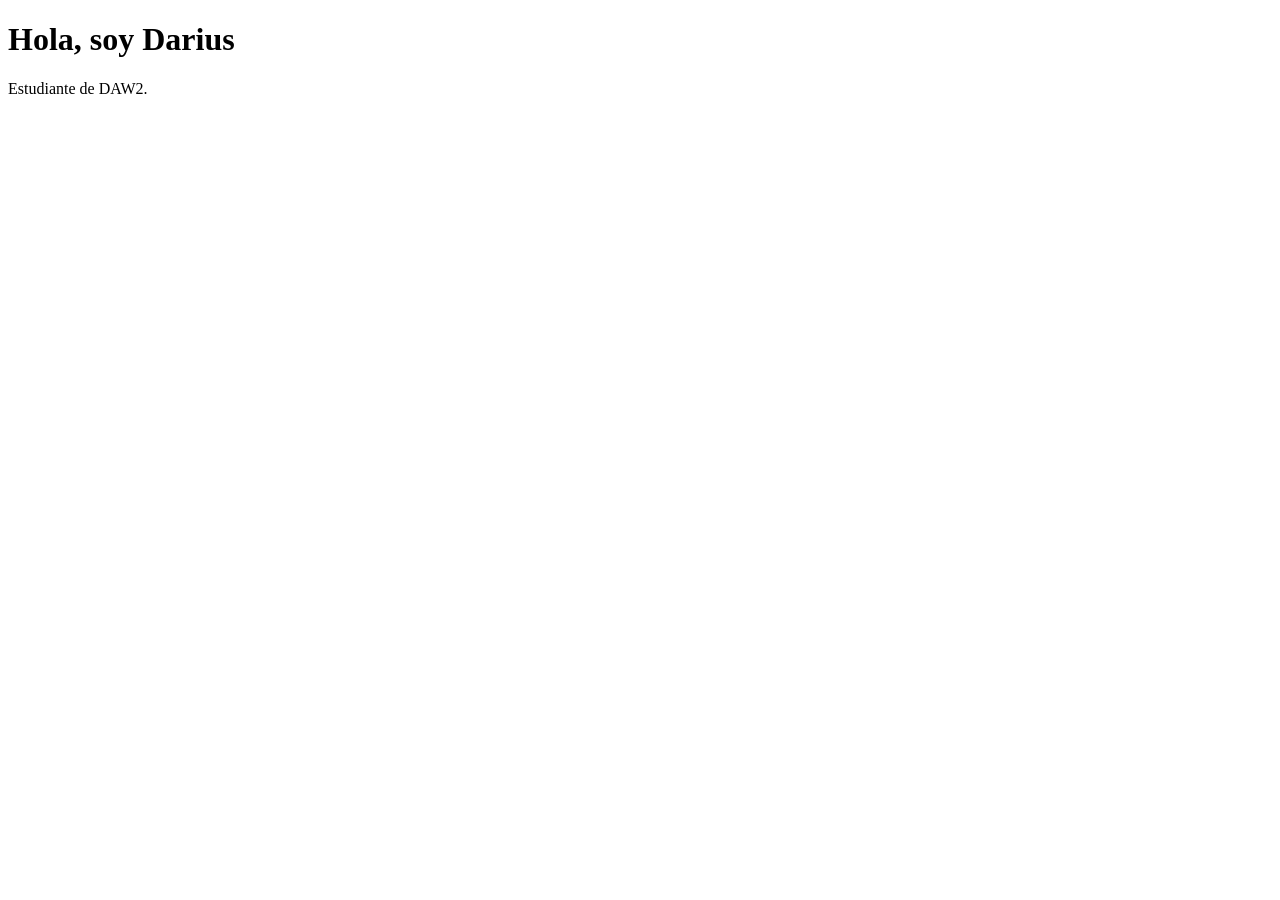
==== index.html @ e773baf8 "feat: add index page" ====
<!doctype html>
<html lang="es">
  <head>
    <meta charset="UTF-8" />
    <title>Portfolio de Darius</title>
    <link rel="stylesheet" href="css/styles.css" />
  </head>
  <body>
    <h1>Hola, soy Darius</h1>
    <p>Estudiante de DAW2.</p>
  </body>
</html>
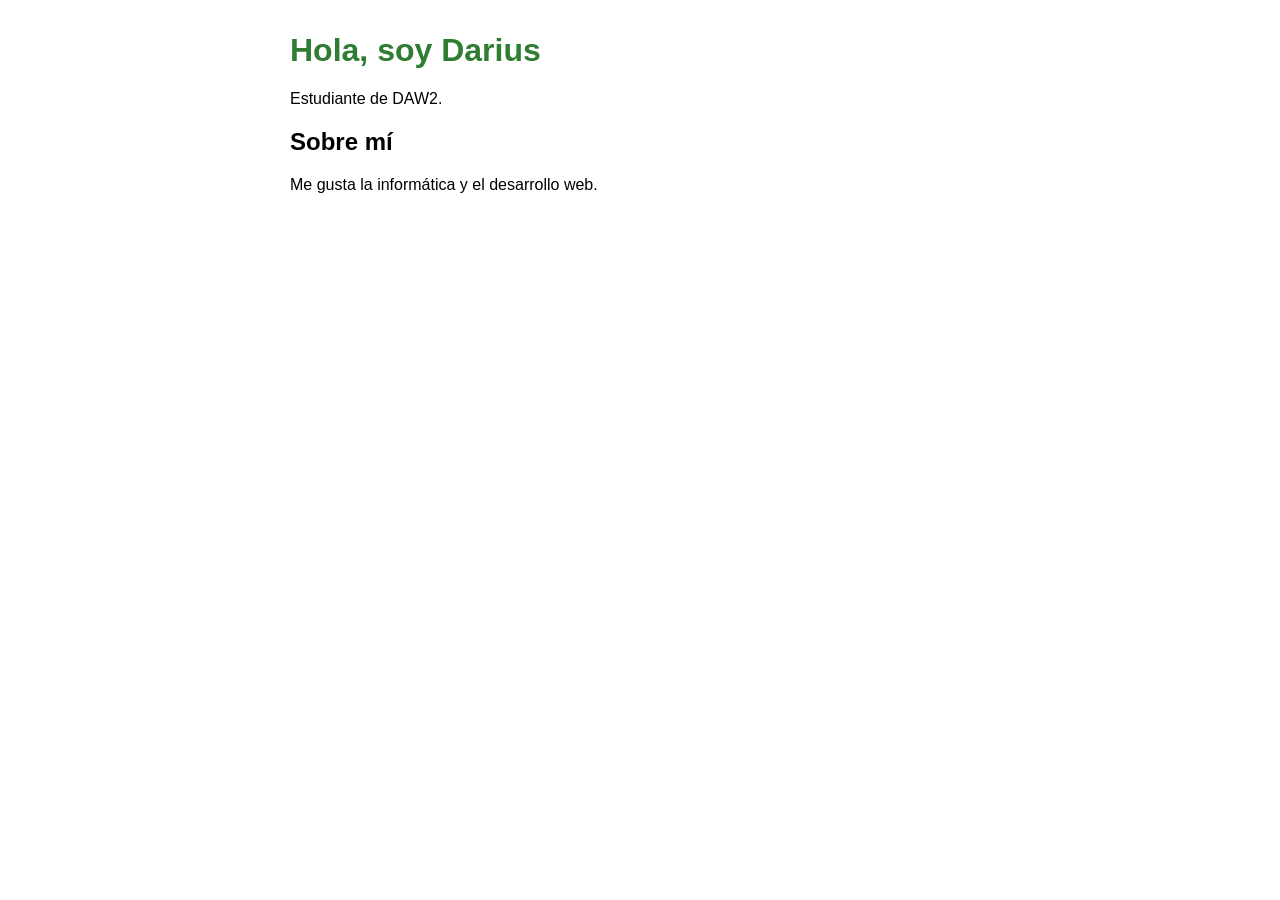
==== commit ba30769d: "feat: add about section" ====
--- a/index.html
+++ b/index.html
@@ -9,4 +9,8 @@
     <h1>Hola, soy Darius</h1>
     <p>Estudiante de DAW2.</p>
   </body>
+  <section>
+    <h2>Sobre mí</h2>
+    <p>Me gusta la informática y el desarrollo web.</p>
+  </section>
 </html>
--- a/css/styles.css
+++ b/css/styles.css
@@ -0,0 +1,8 @@
+body {
+  font-family: sans-serif;
+  max-width: 700px;
+  margin: 2rem auto;
+}
+h1 {
+  color: #2e7d32;
+}
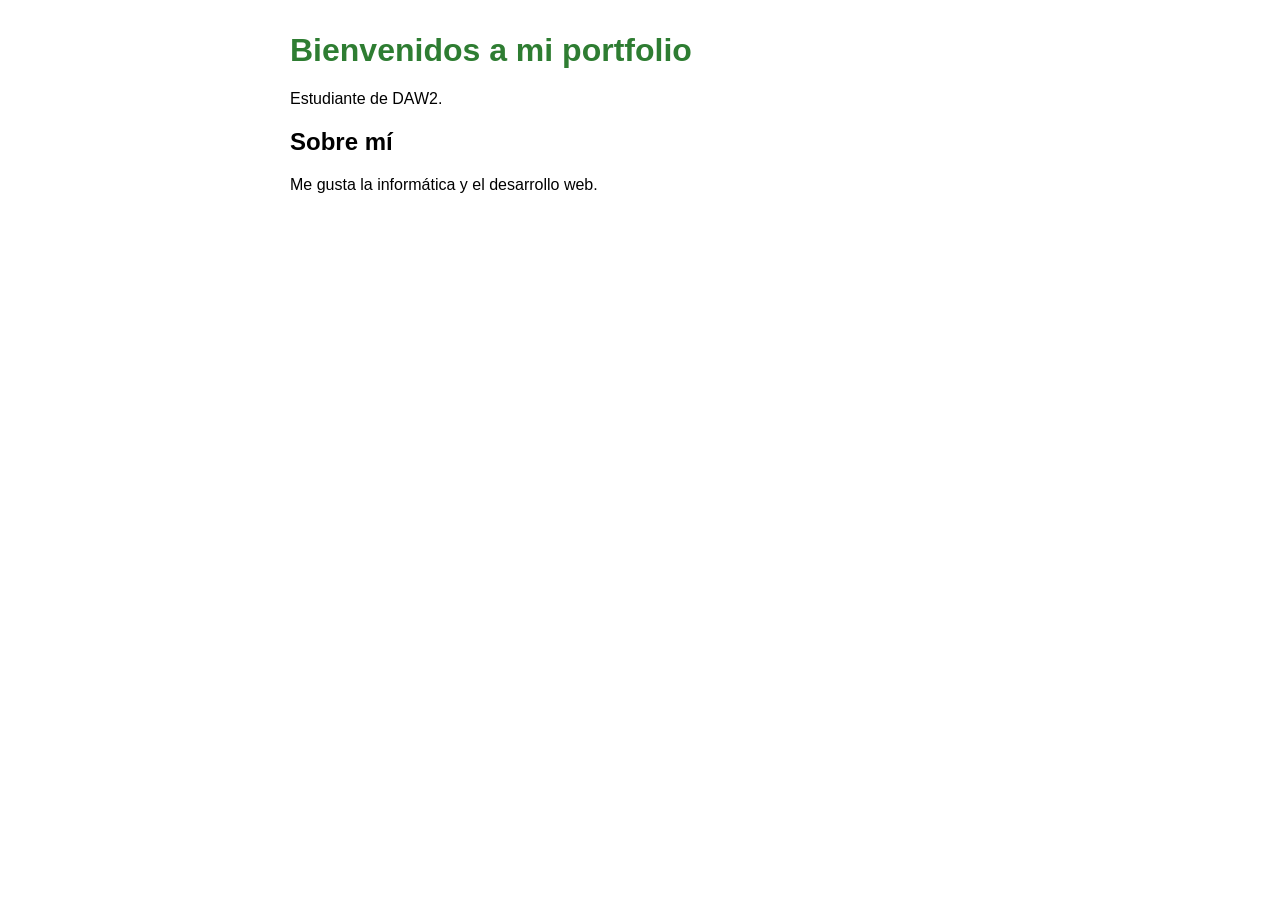
==== commit ac70eb95: "feat: change header title" ====
--- a/index.html
+++ b/index.html
@@ -6,7 +6,7 @@
     <link rel="stylesheet" href="css/styles.css" />
   </head>
   <body>
-    <h1>Hola, soy Darius</h1>
+    <h1>Bienvenidos a mi portfolio</h1>
     <p>Estudiante de DAW2.</p>
   </body>
   <section>
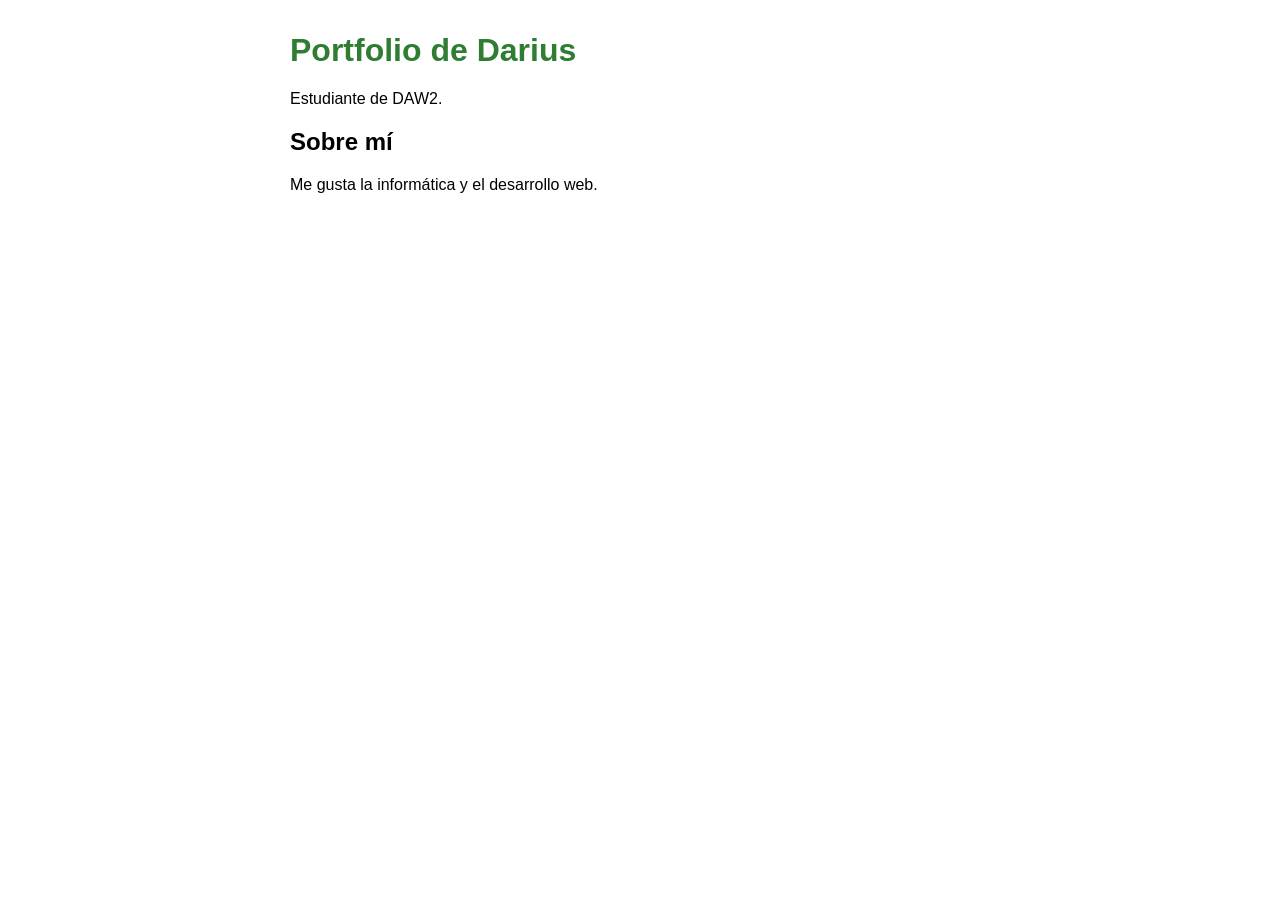
==== commit af9567ea: "feat: update main title" ====
--- a/index.html
+++ b/index.html
@@ -6,7 +6,7 @@
     <link rel="stylesheet" href="css/styles.css" />
   </head>
   <body>
-    <h1>Bienvenidos a mi portfolio</h1>
+    <h1>Portfolio de Darius</h1>
     <p>Estudiante de DAW2.</p>
   </body>
   <section>
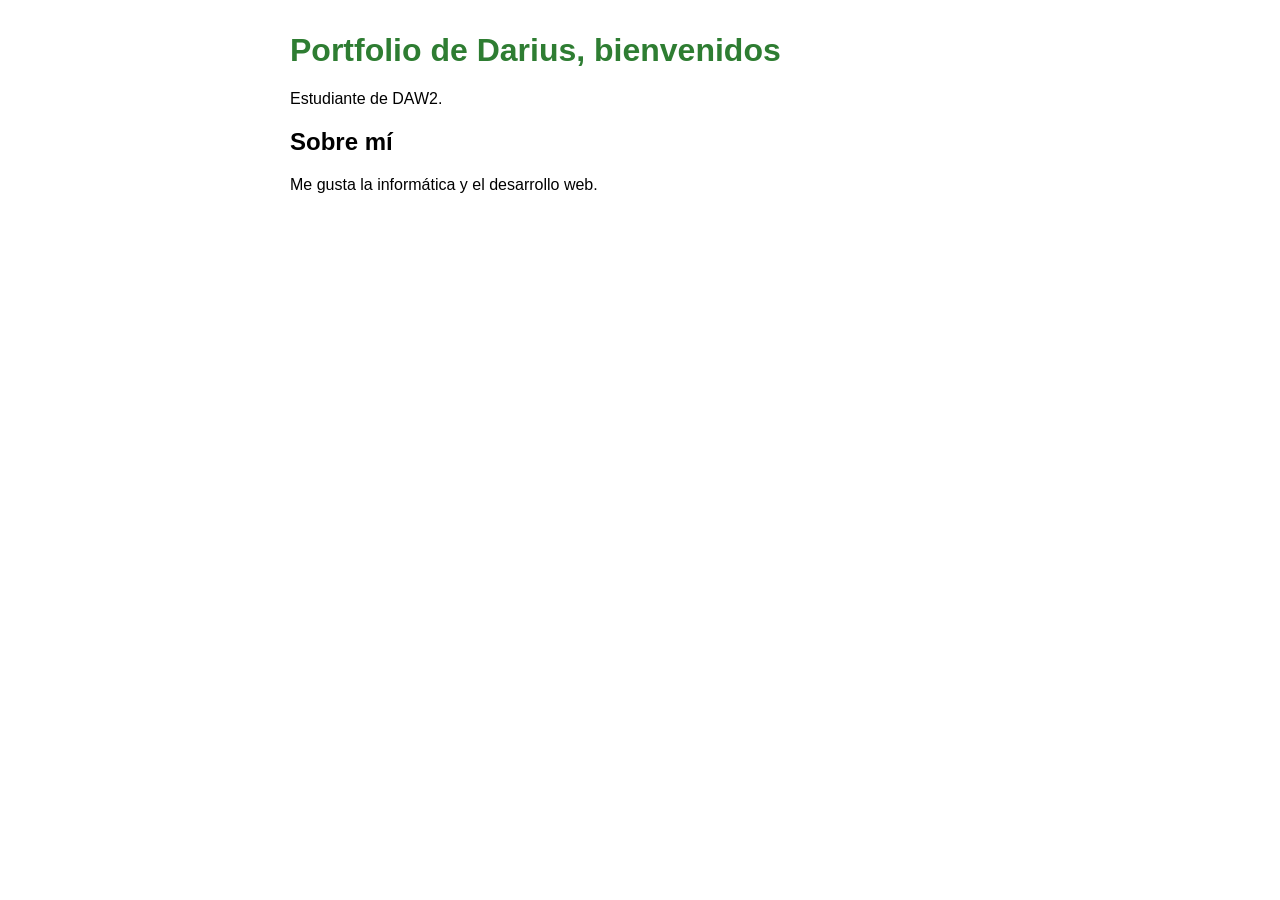
==== commit c7692f30: "merge: Resolver conflicto" ====
--- a/index.html
+++ b/index.html
@@ -6,7 +6,7 @@
     <link rel="stylesheet" href="css/styles.css" />
   </head>
   <body>
-    <h1>Portfolio de Darius</h1>
+    <h1>Portfolio de Darius, bienvenidos</h1>
     <p>Estudiante de DAW2.</p>
   </body>
   <section>
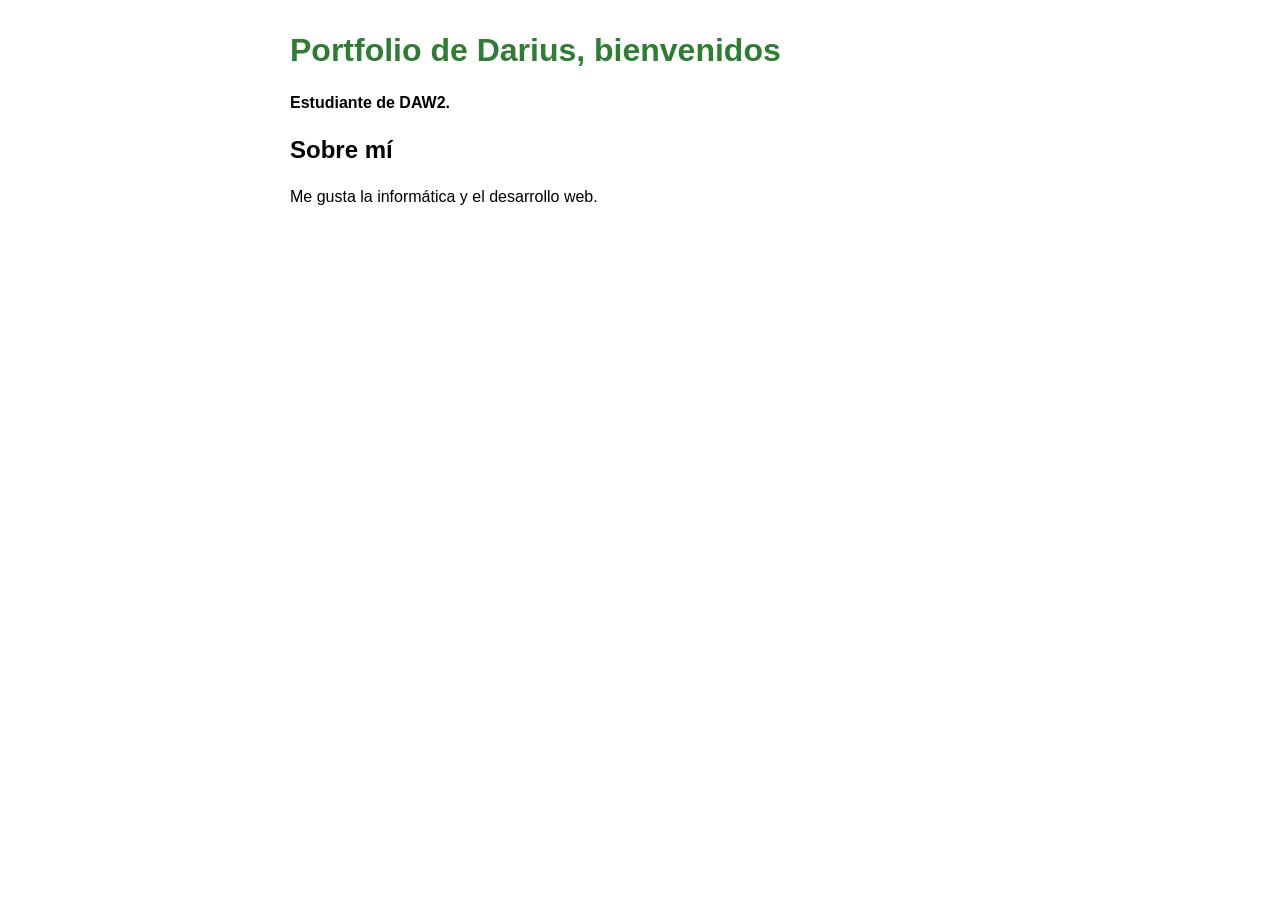
==== commit d3d6f620: "feat: update layout" ====
--- a/index.html
+++ b/index.html
@@ -5,10 +5,10 @@
     <title>Portfolio de Darius</title>
     <link rel="stylesheet" href="css/styles.css" />
   </head>
-  <body>
+  <b>
     <h1>Portfolio de Darius, bienvenidos</h1>
     <p>Estudiante de DAW2.</p>
-  </body>
+  </b>
   <section>
     <h2>Sobre mí</h2>
     <p>Me gusta la informática y el desarrollo web.</p>
--- a/css/styles.css
+++ b/css/styles.css
@@ -6,3 +6,6 @@
 h1 {
   color: #2e7d32;
 }
+p {
+  line-height: 1.6;
+}
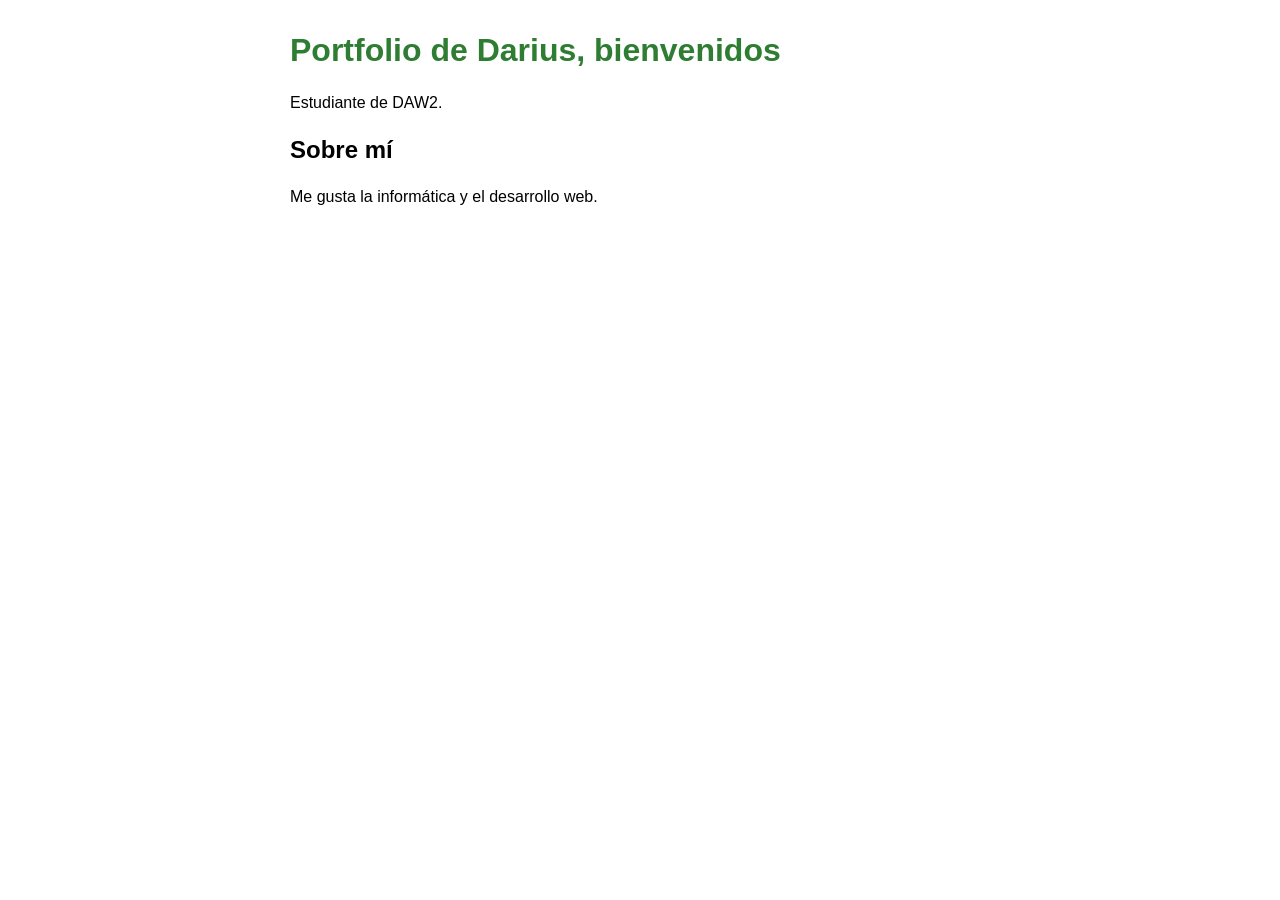
==== commit 04dc27e4: "Revert "feat: update layout" This reverts commit d3d6f6206635ea3c3946e0a7a8292c876e556b7f." ====
--- a/index.html
+++ b/index.html
@@ -5,10 +5,10 @@
     <title>Portfolio de Darius</title>
     <link rel="stylesheet" href="css/styles.css" />
   </head>
-  <b>
+  <body>
     <h1>Portfolio de Darius, bienvenidos</h1>
     <p>Estudiante de DAW2.</p>
-  </b>
+  </body>
   <section>
     <h2>Sobre mí</h2>
     <p>Me gusta la informática y el desarrollo web.</p>
